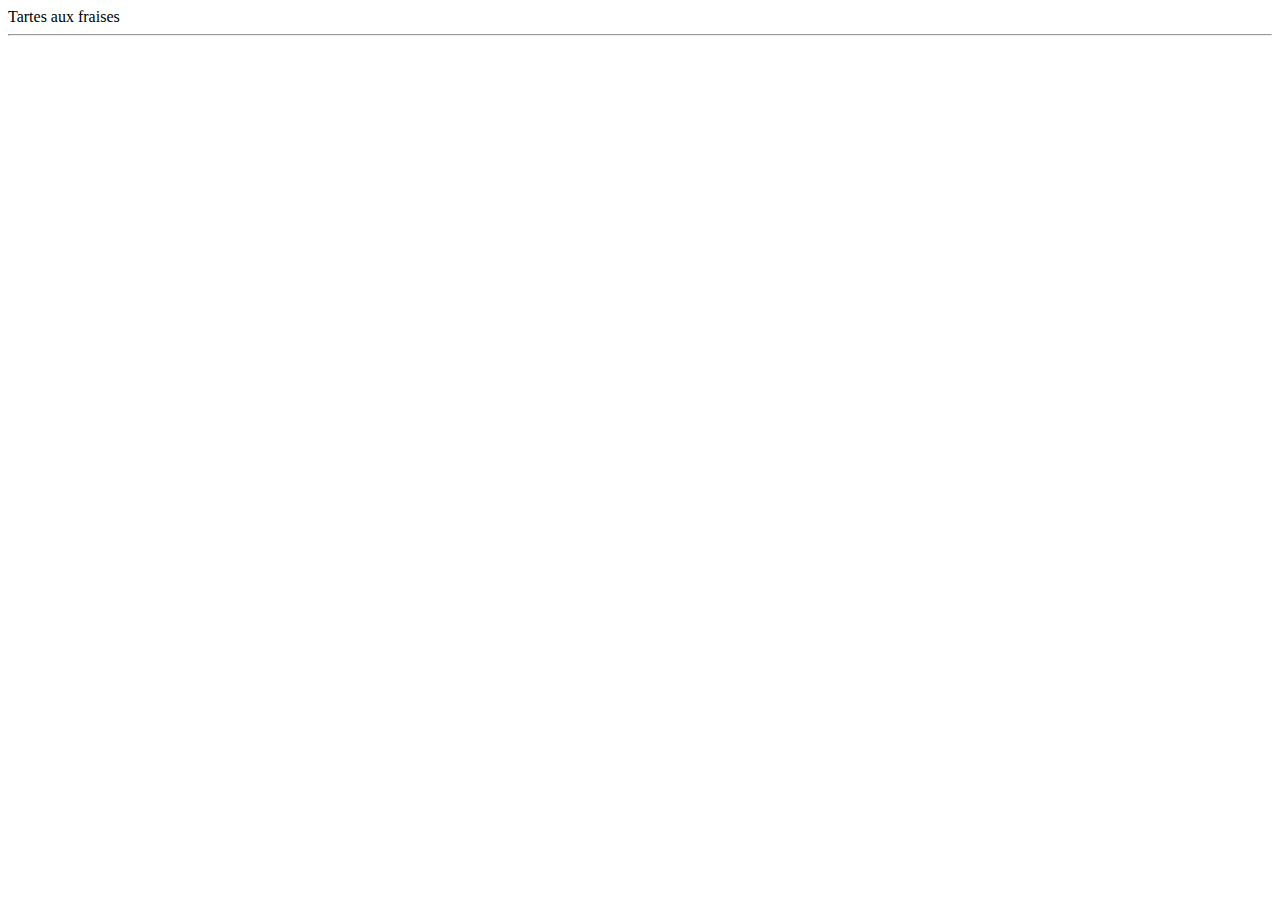
==== cards/index.html @ 2307bbe1 ":rocket: first commit" ====
<!doctype html>
<html lang="fr">
<head>
    <meta charset="UTF-8">
    <meta name="viewport"
          content="width=device-width, user-scalable=no, initial-scale=1.0, maximum-scale=1.0, minimum-scale=1.0">
    <meta http-equiv="X-UA-Compatible" content="ie=edge">
    <title>Css - Cards</title>
    <link rel="stylesheet" href="https://fonts.googleapis.com/css?familly=Poppins&display=swap">
    <link rel="preconnect" href="https://fonts.googleapis.com">
    <link rel="preconnect" href="https://fonts.gstatic.com" crossorigin>
    <link href="https://fonts.googleapis.com/css2?family=Poppins:ital,wght@0,100;0,200;0,300;0,400;0,500;0,600;0,700;0,800;0,900;1,100;1,200;1,300;1,400;1,500;1,600;1,700;1,800;1,900&display=swap" rel="stylesheet">
    <script src="https://unpkg.com/boxicons@2.1.4/dist/boxicons.js"></script>
</head>
<body>

    <div class="carte">

        <div class="divImg"></div>
        
        <div class="titre">
            Tartes aux fraises
            <hr>
        </div>
        
        <div class="tab min">
            <img src="" alt="">
        </div>
        <div class="tab min">
            <i class='bx bx-time-five'></i>
        </div>
        <div class="tab min">
            <img src="" alt="">
        </div>

    </div>

</body>
</html>
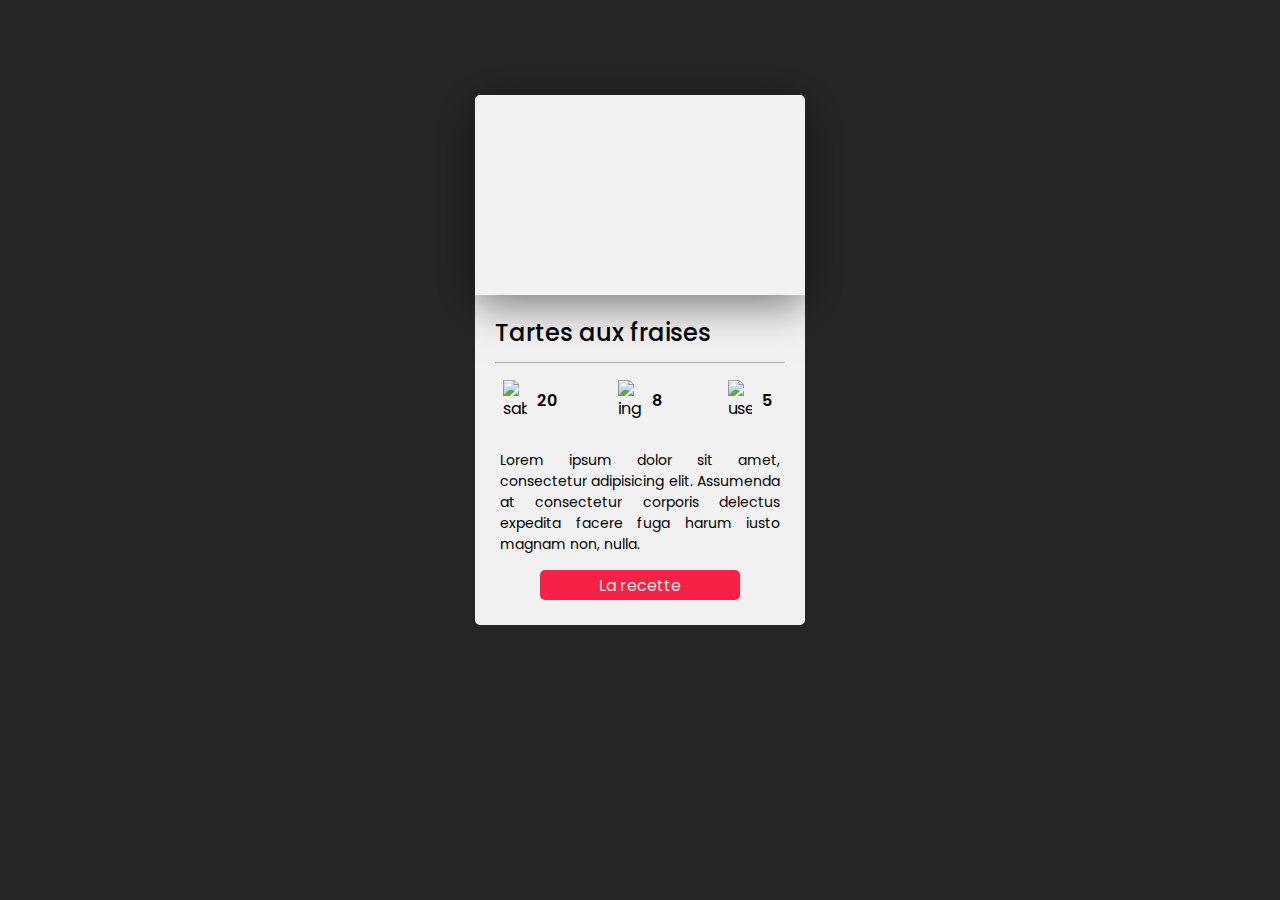
==== commit 49b2fa39: ":rocket: Ajout d'une card" ====
--- a/cards/index.html
+++ b/cards/index.html
@@ -10,30 +10,42 @@
     <link rel="preconnect" href="https://fonts.googleapis.com">
     <link rel="preconnect" href="https://fonts.gstatic.com" crossorigin>
     <link href="https://fonts.googleapis.com/css2?family=Poppins:ital,wght@0,100;0,200;0,300;0,400;0,500;0,600;0,700;0,800;0,900;1,100;1,200;1,300;1,400;1,500;1,600;1,700;1,800;1,900&display=swap" rel="stylesheet">
-    <script src="https://unpkg.com/boxicons@2.1.4/dist/boxicons.js"></script>
+    <link rel="stylesheet" href="https://unicons.iconscout.com/release/v4.0.8/css/line.css">
+    <link rel="stylesheet" href="styles.css">
+
 </head>
 <body>
 
     <div class="carte">
 
         <div class="divImg"></div>
-        
+
         <div class="titre">
             Tartes aux fraises
             <hr>
         </div>
         
         <div class="tab min">
-            <img src="" alt="">
+            <img src="assets/img/hourglass.svg" alt="sablier" class="icon">
+            <span>20</span>
         </div>
-        <div class="tab min">
-            <i class='bx bx-time-five'></i>
+        <div class="tab ingr">
+            <img src="assets/img/list-ul.svg" alt="ingredients" class="icon">
+            <span>8</span>
         </div>
-        <div class="tab min">
-            <img src="" alt="">
+        <div class="tab pers">
+            <img src="assets/img/user.svg" alt="user" class="icon">
+            <span>5</span>
+        </div>
+
+        <div class="info">
+            Lorem ipsum dolor sit amet, consectetur adipisicing elit. Assumenda at consectetur corporis delectus expedita facere fuga harum iusto magnam non, nulla.
+        </div>
+
+        <div class="btnSection">
+            <a href="#">La recette</a>
         </div>
 
     </div>
-
 </body>
 </html>--- a/cards/styles.css
+++ b/cards/styles.css
@@ -0,0 +1,83 @@
+body {
+    margin: 0;
+    padding: 0;
+    background: #262626;
+    height: 100vh;
+    font-family: "Poppins";
+}
+
+.carte {
+    width: 330px;
+    height: 530px;
+    position: absolute;
+    top: 40%;
+    left: 50%;
+    transform: translate(-50%, -50%);
+    background: #f1f1f1;
+    display: grid;
+    grid-template: repeat(2, 100px) 50px repeat(2, 100px) 80px / repeat(3, 110px);
+    border-radius: 5px;
+}
+
+.divImg {
+    /* debut rangée  / debut col / fin rang / fin col */
+    grid-area: 1 / 1 / 3 / 4;
+    background: url("assets/img/tarte.jpg") 50% 50%;
+    background-size: cover;
+    filter: brightness(90%);
+    box-shadow: 0 10px 40px rgb(0, 0, 0, 0.5);
+}
+
+.titre {
+    grid-area: 3 / 1 / 4 / 4;
+    font-size: 24px;
+    font-weight: 500;
+    padding: 20px;
+}
+
+hr {
+    opacity: 0.8;
+}
+
+.tab {
+    display: flex;
+    justify-content: center;
+    align-items: center;
+    margin-top: 10px;
+}
+
+.icon {
+    width: 24px;
+    margin-right: 10px;
+}
+
+span {
+    font-weight: 600;
+}
+
+.info {
+    grid-area: 5 / 1 /6 / 4;
+    padding: 5px 25px;
+    font-size: 14px;
+    text-align: justify;
+}
+
+.btnSection {
+    grid-area: 6 / 1 / 7 / 4;
+    display: flex;
+    justify-content: center;
+    align-items: center;
+}
+
+.btnSection a {
+    display: block;
+    width: 200px;
+    height: 30px;
+    background: rgb(246, 33, 68);
+    text-decoration: none;
+    display: flex;
+    justify-content: center;
+    align-items: center;
+    color: #e2e2e2;
+    border-radius: 5px;
+}